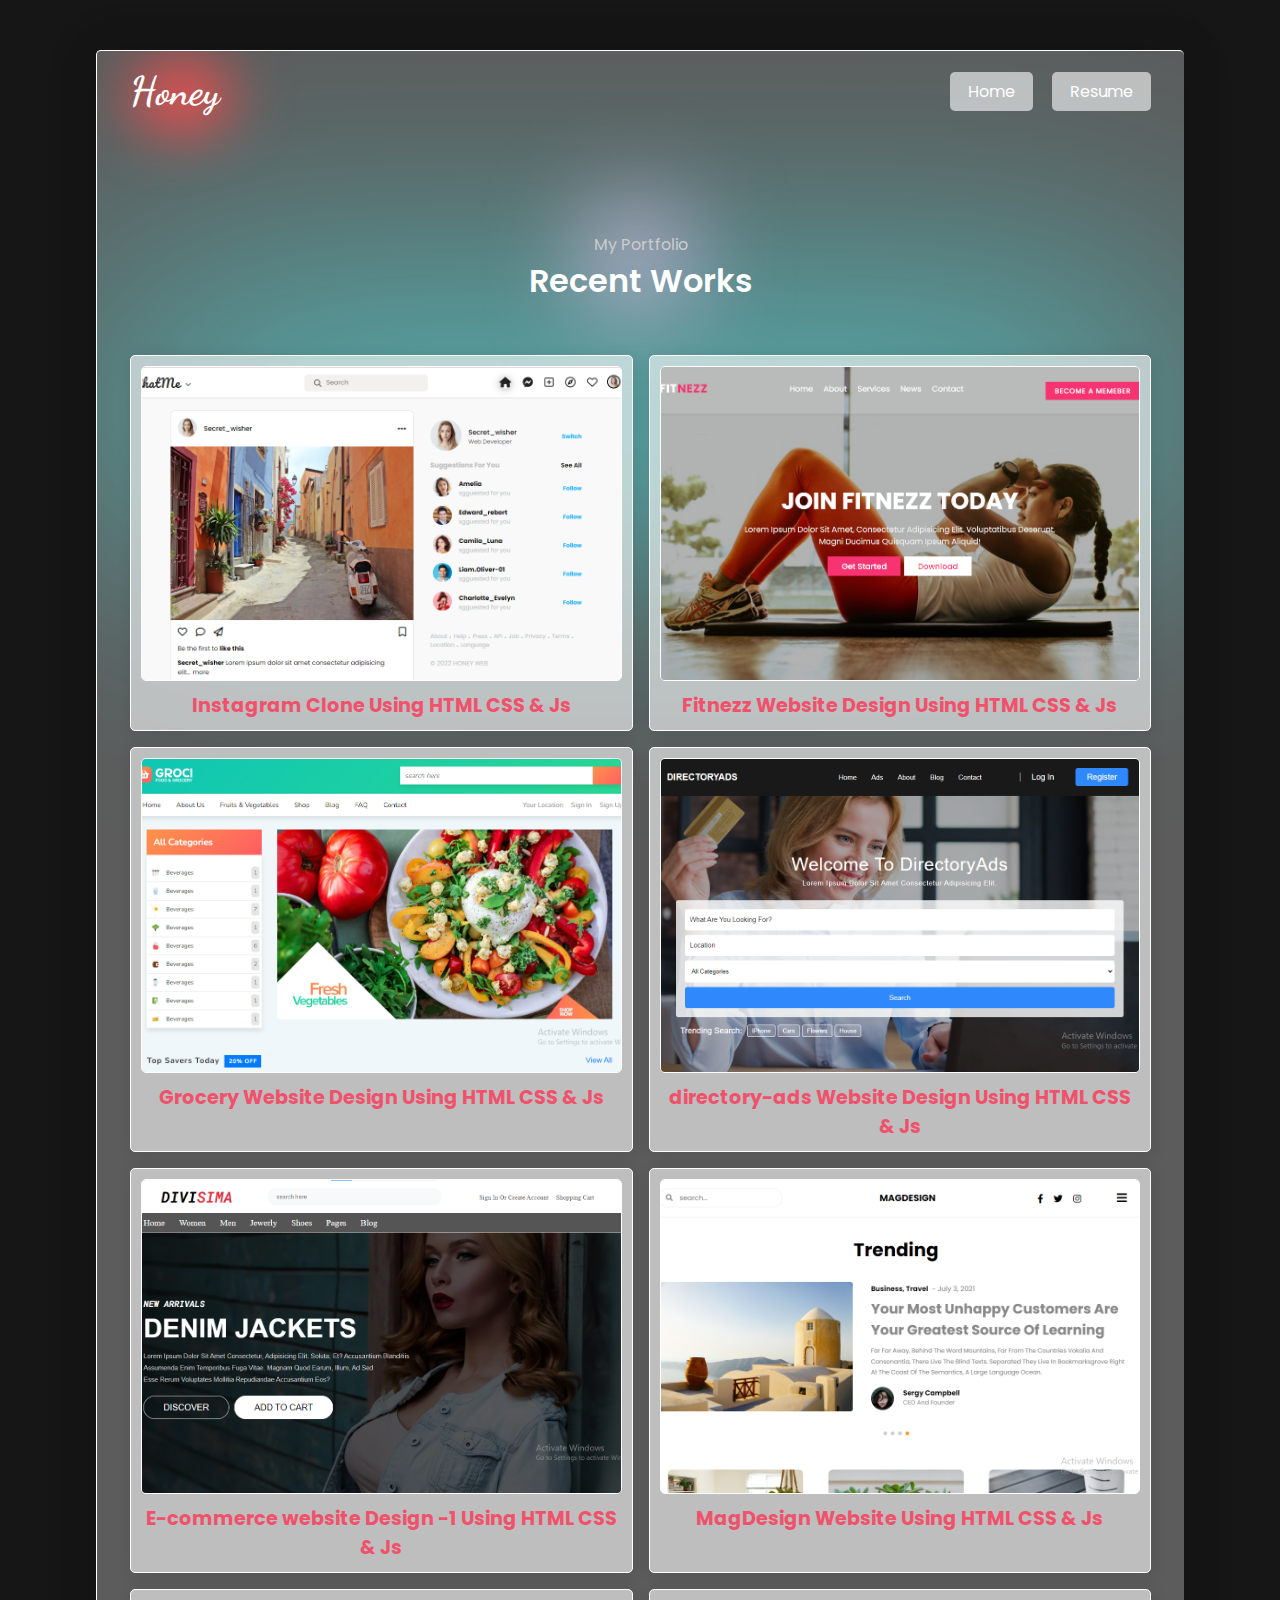
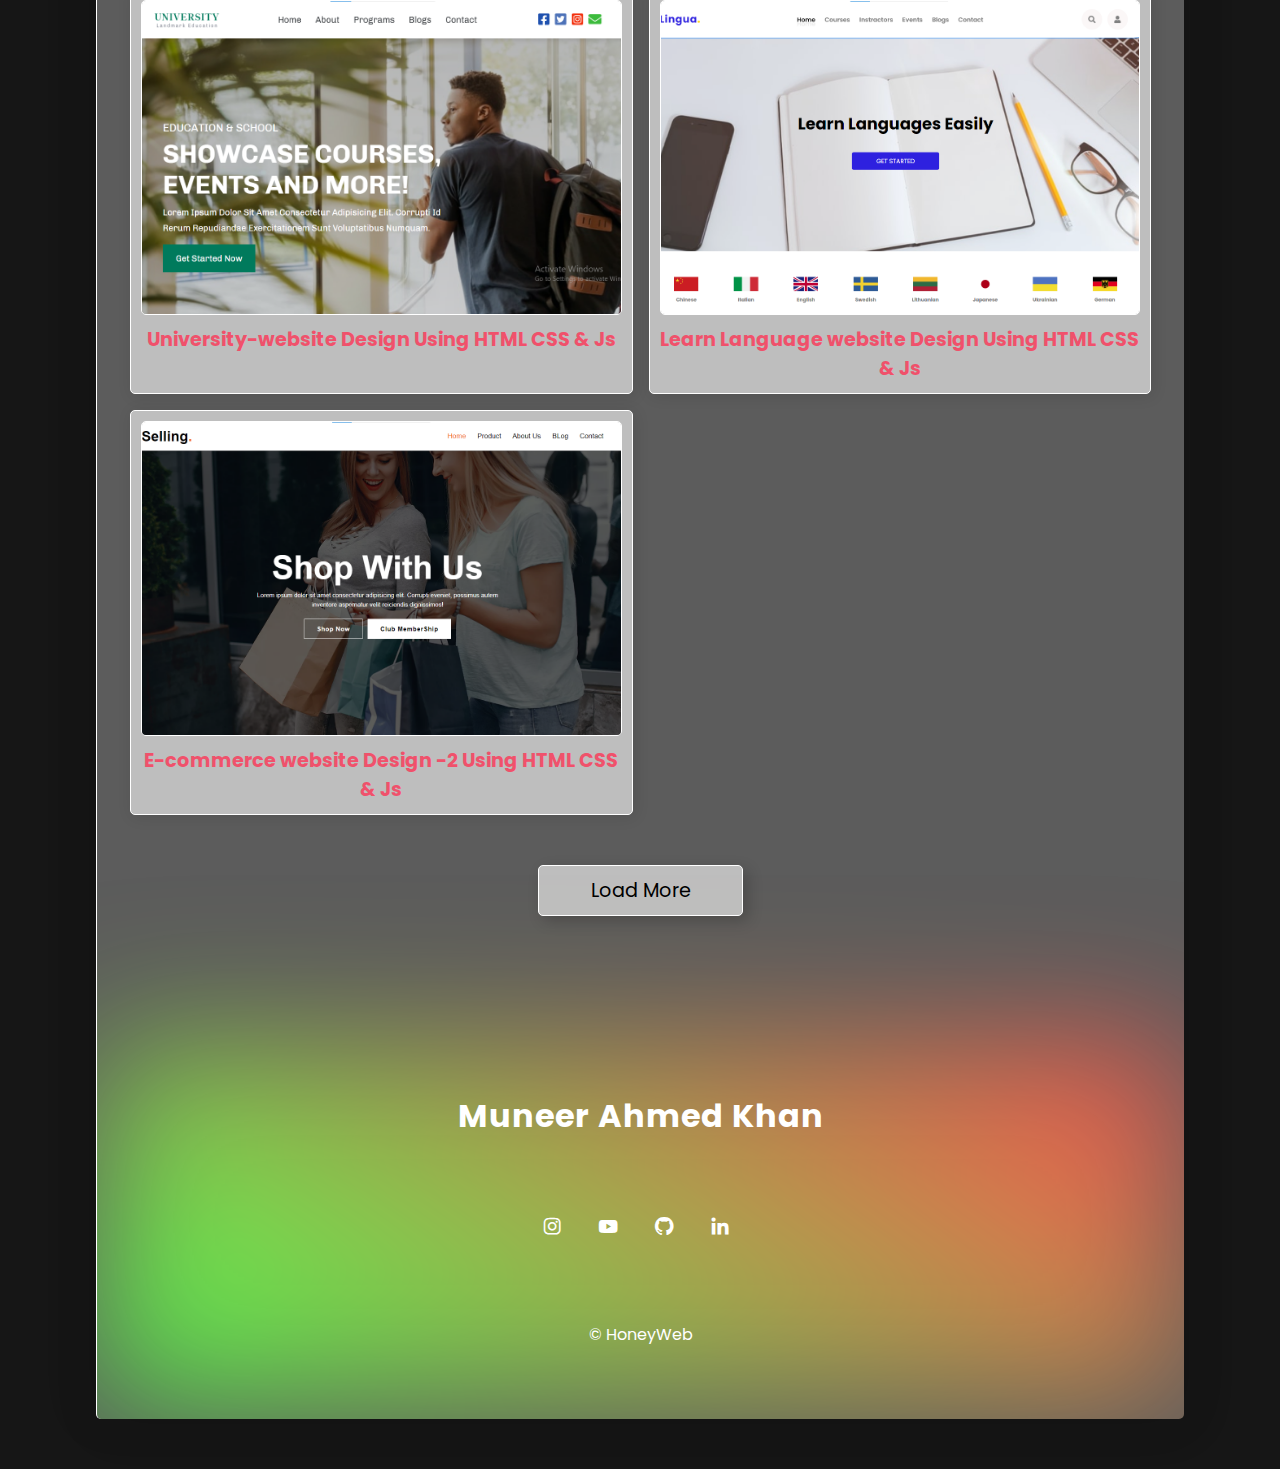
==== Project.html @ bac3d19f "Muneer-Portfolio" ====
<!DOCTYPE html>
<html lang="en">

<head>
    <meta charset="UTF-8">
    <meta http-equiv="X-UA-Compatible" content="IE=edge">
    <meta name="viewport" content="width=device-width, initial-scale=1.0">
    <title>Muneer Personal Site</title>

    <!-- Custom CSS file -->
    <link rel="stylesheet" href="css/style.css">

    <!-- Box icons -->
    <link href='https://unpkg.com/boxicons@2.1.1/css/boxicons.min.css' rel='stylesheet'>

    <!-- Favicon -->
    <link rel="shortcut icon" href="images/favicon.png" type="image/x-icon">

</head>

<body>

    <!-- Preloader section -->
    <div id="preloader">

        <div class="loader-container">
            <span style="--i:0"></span>
            <span style="--i:5"></span>
            <span style="--i:2"></span>
            <span style="--i:3"></span>
            <span style="--i:4"></span>
            <span style="--i:1"></span>
            <span style="--i:6"></span>
            <span style="--i:10"></span>
            <span style="--i:8"></span>
            <span style="--i:9"></span>
            <span style="--i:7"></span>
        </div>

    </div>


    <!-- Title section -->

    <div class="container" id="container">
        <!-- Scroll-to-Top Button -->
        <a href="#container" id="scroll-button" class="scroll-top-button">
            <i class='bx bx-up-arrow-alt'></i>
        </a>

        <span class="circle"></span>
        <!-- header section -->
        <header class="header">
            <a href="index.html" class="logo">Honey</a>
            <nav class="-project-navbar">
                <a href="index.html" class="resume">Home</a>
                <a href="resume.html" class="resume">Resume</a>
            </nav>
        </header>

        <!-- My Portfolio  -->

        <section class="portfolio-container project-portfolio-container" id="portfolio project">

            <span class="portfolio-circle"></span>

            <span class="about-title">My Portfolio</span>
            <h1 class="about-heading">Recent Works</h1>

            <div class="portfolio-wrapper project-protfolio-wrapper" id="project-container">
                <!-- New Project -->
                <div class="box project-box">
                    <div class="port-image">
                        <img src="images/instagram-clone.png" alt="instargam-clone">
                    </div>
                    <h4>Instagram Clone Using HTML CSS & Js</h4>
                    <div class="overlay">
                        <div class="pro-button project-btn"><a
                                href="https://muneerahmed07.github.io/Instagram-clone/" target="_blank"
                                class="work-btn">Demo</a></div>
                        <div class="pro-button project-btn"><a
                                href="https://github.com/MuneerAhmed07/Instagram-clone" target="_blank"
                                class="work-btn">Show Code</a></div>
                    </div>
                </div>
                <!-- project one -->
                <div class="box project-box">
                    <div class="port-image">
                        <img src="images/fitnezz-image.png" alt="fitnezz-website">
                    </div>
                    <h4>Fitnezz Website Design Using HTML CSS & Js</h4>
                    <div class="overlay">
                        <div class="pro-button project-btn"><a
                                href="https://muneerahmed07.github.io/Fitnezz_website_design/" target="_blank"
                                class="work-btn">Demo</a></div>
                        <div class="pro-button project-btn"><a
                                href="https://github.com/MuneerAhmed07/Fitnezz_website_design" target="_blank"
                                class="work-btn">Show Code</a></div>
                        <div class="pro-button project-btn"><a href="https://youtu.be/Gw84RWWy14Q" target="_blank"
                                class="work-btn">Watch Video</a></div>
                    </div>
                </div>
                <!-- project-2 -->
                <div class="box project-box">
                    <div class="port-image">
                        <img src="images/grocery-image.png" alt="grocery-store-website">
                    </div>
                    <h4>Grocery Website Design Using HTML CSS & Js</h4>
                    <div class="overlay">
                        <div class="pro-button project-btn"><a href="https://muneerahmed07.github.io/grocery-store/"
                                target="_blank" class="work-btn">Demo</a></div>
                        <div class="pro-button project-btn"><a href="https://github.com/MuneerAhmed07/grocery-store"
                                target="_blank" class="work-btn">Show Code</a></div>
                        <div class="pro-button project-btn"><a href="https://youtu.be/FsxXZVi7wt0" target="_blank"
                                class="work-btn">Watch Video</a></div>
                    </div>
                </div>
                <!-- project-3 -->
                <div class="box project-box">
                    <div class="port-image">
                        <img src="images/directory-ads.png" alt="directory-ads-website">
                    </div>
                    <h4>directory-ads Website Design Using HTML CSS & Js</h4>
                    <div class="overlay">
                        <div class="pro-button project-btn"><a href="https://muneerahmed07.github.io/directory-add/"
                                target="_blank" class="work-btn">Demo</a></div>
                        <div class="pro-button project-btn"><a href="https://github.com/MuneerAhmed07/directory-add"
                                target="_blank" class="work-btn">Show Code</a></div>
                        <div class="pro-button project-btn"><a href="https://youtu.be/ApcnYtq99H0" target="_blank"
                                class="work-btn">Watch Video</a></div>
                    </div>
                </div>
                <!-- project-4 -->
                <div class="box project-box">
                    <div class="port-image">
                        <img src="images/divisima-e-commerce.png" alt="divisima-e-commerce-website">
                    </div>
                    <h4>E-commerce website Design -1 Using HTML CSS & Js</h4>
                    <div class="overlay">
                        <div class="pro-button project-btn"><a href="https://muneerahmed07.github.io/e-commerce-store/"
                                target="_blank" class="work-btn">Demo</a></div>
                        <div class="pro-button project-btn"><a href="https://github.com/MuneerAhmed07/e-commerce-store"
                                target="_blank" class="work-btn">Show Code</a></div>
                        <div class="pro-button project-btn"><a href="https://youtu.be/JEZDvg0LXFM" target="_blank"
                                class="work-btn">Watch Video</a></div>
                    </div>
                </div>
                <!-- project-5 -->
                <div class="box project-box">
                    <div class="port-image">
                        <img src="images/mag-design.png" alt="magdesign-website">
                    </div>
                    <h4>MagDesign Website Using HTML CSS & Js</h4>
                    <div class="overlay">
                        <div class="pro-button project-btn"><a href="https://muneerahmed07.github.io/magdesign/"
                                target="_blank" class="work-btn">Demo</a></div>
                        <div class="pro-button project-btn"><a href="https://github.com/MuneerAhmed07/magdesign"
                                target="_blank" class="work-btn">Show Code</a></div>
                        <div class="pro-button project-btn"><a href="https://youtu.be/wloYpo6m6OA" target="_blank"
                                class="work-btn">Watch Video</a></div>
                    </div>
                </div>
                <!-- project-6 -->
                <div class="box project-box">
                    <div class="port-image">
                        <img src="images/university_website.png" alt="university-website">
                    </div>
                    <h4>University-website Design Using HTML CSS & Js</h4>
                    <div class="overlay">
                        <div class="pro-button project-btn"><a
                                href="https://muneerahmed07.github.io/university-website/" target="_blank"
                                class="work-btn">Demo</a></div>
                        <div class="pro-button project-btn"><a
                                href="https://github.com/MuneerAhmed07/university-website" target="_blank"
                                class="work-btn">Show Code</a></div>
                        <div class="pro-button project-btn"><a href="https://youtu.be/6Qqswk2BT9g" target="_blank"
                                class="work-btn">Watch Video</a></div>
                    </div>
                </div>
                <!-- project-7 -->
                <div class="box project-box">
                    <div class="port-image">
                        <img src="images/Learn_language-website.png" alt="Learn-language-website">
                    </div>
                    <h4>Learn Language website Design Using HTML CSS & Js</h4>
                    <div class="overlay">
                        <div class="pro-button project-btn"><a
                                href="https://muneerahmed07.github.io/Language-learning-web/" target="_blank"
                                class="work-btn">Demo</a></div>
                        <div class="pro-button project-btn"><a
                                href="https://github.com/MuneerAhmed07/Language-learning-web" target="_blank"
                                class="work-btn">Show Code</a></div>
                                <div class="pro-button project-btn"><a
                                    href="https://youtu.be/jZwPbunpWZY" target="_blank"
                                    class="work-btn">Watch Video</a></div>
                    </div>
                </div>
                <!-- project-8 -->
                <div class="box project-box">
                    <div class="port-image">
                        <img src="images/selling-website.png" alt="E-commerce-website">
                    </div>
                    <h4>E-commerce website Design -2 Using HTML CSS & Js</h4>
                    <div class="overlay">
                        <div class="pro-button project-btn"><a
                                href="https://muneerahmed07.github.io/e-commerce-website-2/" target="_blank"
                                class="work-btn">Demo</a></div>
                        <div class="pro-button project-btn"><a
                                href="https://github.com/MuneerAhmed07/e-commerce-website-2" target="_blank"
                                class="work-btn">Show Code</a></div>
                        <div class="pro-button project-btn"><a href="https://youtu.be/SNY5-6Z62X8" target="_blank"
                                class="work-btn">Watch Video</a></div>
                    </div>
                </div>
                <!-- project-9 -->
                <div class="box project-box">
                    <div class="port-image">
                        <img src="images/Traveling-website.png" alt="Traveling-website">
                    </div>
                    <h4>Travel website Design Using HTML CSS & Js</h4>
                    <div class="overlay">
                        <div class="pro-button project-btn"><a href="https://muneerahmed07.github.io/Travel-website/"
                                target="_blank" class="work-btn">Demo</a></div>
                        <div class="pro-button project-btn"><a href="https://github.com/MuneerAhmed07/Travel-website"
                                target="_blank" class="work-btn">Show Code</a></div>
                                <div class="pro-button project-btn"><a href="https://youtu.be/swizCIw31F0"
                                    target="_blank" class="work-btn">Watch Video</a></div>
                    </div>
                </div>
                <!-- project-10 -->
                <div class="box project-box">
                    <div class="port-image">
                        <img src="images/Furniture-web-landing-page.png" alt="Furniture-website-landing-page">
                    </div>
                    <h4>Furniture website Landing Page Using HTML & CSS</h4>
                    <div class="overlay">
                        <h3 class="overlay-content">Only For Desktop</h3>
                        <div class="pro-button project-btn"><a
                                href="https://muneerahmed07.github.io/Furniture-web-landing-page/" target="_blank"
                                class="work-btn">Demo</a></div>
                        <div class="pro-button project-btn"><a
                                href="https://github.com/MuneerAhmed07/Furniture-web-landing-page" target="_blank"
                                class="work-btn">Show Code</a></div>
                                <div class="pro-button project-btn"><a
                                    href="https://youtu.be/KquVkWVFWtI" target="_blank"
                                    class="work-btn">Watch Video</a></div>
                    </div>
                </div>
                <!-- Project-11 -->
                <div class="box project-box">
                    <div class="port-image">
                        <img src="images/Interior-product-website.png" alt="Interior-product-website">
                    </div>
                    <h4>Interior Product website Design Using HTML CSS & Js</h4>
                    <div class="overlay">
                        <div class="pro-button project-btn"><a
                                href="https://muneerahmed07.github.io/Interior-product-website/" target="_blank"
                                class="work-btn">Demo</a></div>
                        <div class="pro-button project-btn"><a
                                href="https://github.com/MuneerAhmed07/Interior-product-website" target="_blank"
                                class="work-btn">Show Code</a></div>
                        <div class="pro-button project-btn"><a href="https://youtu.be/rmM4rywGCZA" target="_blank"
                                class="work-btn">Watch Video</a></div>
                    </div>
                </div>
                <!-- project-12 -->
                <div class="box project-box">
                    <div class="port-image">
                        <img src="images/planti-dashboard-design.png" alt="planti-dashboard-design">
                    </div>
                    <h4>Planti Dashboard Using HTML & CSS</h4>
                    <div class="overlay">
                        <h3 class="overlay-content">Only For Desktop</h3>
                        <div class="pro-button project-btn"><a href="https://muneerahmed07.github.io/Planti-dashboard/"
                                target="_blank" class="work-btn">Demo</a></div>
                        <div class="pro-button project-btn"><a href="https://github.com/MuneerAhmed07/Planti-dashboard"
                                target="_blank" class="work-btn">Show Code</a></div>
                                <div class="pro-button project-btn"><a href="https://youtu.be/m2zz-SMliI0"
                                    target="_blank" class="work-btn">Watch Video</a></div>
                    </div>
                </div>
                <!-- new Project -->
                <div class="box project-box">
                    <div class="port-image">
                        <img src="images/whatsApp-plugin.png" alt="whatsApp-plugin-design">
                    </div>
                    <h4>WhatsApp PlugIn Design Using HTML & CSS</h4>
                    <div class="overlay">
                        <div class="pro-button project-btn"><a href="https://muneerahmed07.github.io/whatsapp-plugin/"
                                target="_blank" class="work-btn">Demo</a></div>
                        <div class="pro-button project-btn"><a href="https://github.com/MuneerAhmed07/whatsapp-plugin"
                                target="_blank" class="work-btn">Show Code</a></div>
                                <div class="pro-button project-btn"><a href="https://youtu.be/8--dYELyTUQ"
                                    target="_blank" class="work-btn">Watch Video</a></div>
                    </div>
                </div>
                <!-- new Project -->
                <div class="box project-box">
                    <div class="port-image">
                        <img src="images/stopwatch-design.png" alt="stopwatch-design">
                    </div>
                    <h4>StopWatch Using HTML CSS & Js</h4>
                    <div class="overlay">
                        <div class="pro-button project-btn"><a href="https://muneerahmed07.github.io/stopwatch/"
                                target="_blank" class="work-btn">Demo</a></div>
                        <div class="pro-button project-btn"><a href="https://github.com/MuneerAhmed07/stopwatch"
                                target="_blank" class="work-btn">Show Code</a></div>
                                <div class="pro-button project-btn"><a href="https://youtu.be/Hk9l42v5lS8"
                                    target="_blank" class="work-btn">Watch Video</a></div>
                    </div>
                </div>
                <!-- new project -->
                <div class="box project-box">
                    <div class="port-image">
                        <img src="images/password-generator.png" alt="password-generator">
                    </div>
                    <h4>Random Password Generator Using HTML CSS & Js</h4>
                    <div class="overlay">
                        <div class="pro-button project-btn"><a
                                href="https://muneerahmed07.github.io/password-generator/" target="_blank"
                                class="work-btn">Demo</a></div>
                        <div class="pro-button project-btn"><a
                                href="https://github.com/MuneerAhmed07/password-generator" target="_blank"
                                class="work-btn">Show Code</a></div>
                                <div class="pro-button project-btn"><a
                                    href="https://youtu.be/bZ78GIGpn9o" target="_blank"
                                    class="work-btn">Watch Video</a></div>
                    </div>
                </div>
                <!-- new Project -->
                <div class="box project-box">
                    <div class="port-image">
                        <img src="images/To-doList-design.png" alt="To-doList-design">
                    </div>
                    <h4>To-doList Using HTML CSS & Js</h4>
                    <div class="overlay">
                        <div class="pro-button project-btn"><a href="https://muneerahmed07.github.io/To-doList/"
                                target="_blank" class="work-btn">Demo</a></div>
                        <div class="pro-button project-btn"><a href="https://github.com/MuneerAhmed07/To-doList"
                                target="_blank" class="work-btn">Show Code</a></div>
                    </div>
                </div>
                <!-- new Project -->
                <div class="box project-box">
                    <div class="port-image">
                        <img src="images/Tic-tac-toe-game.png" alt="Tic-Tac-Toe-game">
                    </div>
                    <h4>Tic-Tac-Teo Game Using HTML CSS & Js</h4>
                    <div class="overlay">
                        <div class="pro-button project-btn"><a href="https://muneerahmed07.github.io/Tic-Tac-Toe/"
                                target="_blank" class="work-btn">Demo</a></div>
                        <div class="pro-button project-btn"><a href="https://github.com/MuneerAhmed07/Tic-Tac-Toe"
                                target="_blank" class="work-btn">Show Code</a></div>
                                <div class="pro-button project-btn"><a href="https://youtu.be/bfEbh7gVxlE"
                                    target="_blank" class="work-btn">Watch Video</a></div>
                    </div>
                </div>
                <!-- new Project -->
                <div class="box project-box">
                    <div class="port-image">
                        <img src="images/Form-validation.png" alt="Form-validation">
                    </div>
                    <h4>Form Validation Using HTML CSS & Js</h4>
                    <div class="overlay">
                        <div class="pro-button project-btn"><a href="https://muneerahmed07.github.io/Form-validation/"
                                target="_blank" class="work-btn">Demo</a></div>
                        <div class="pro-button project-btn"><a href="https://github.com/MuneerAhmed07/Form-validation"
                                target="_blank" class="work-btn">Show Code</a></div>
                    </div>
                </div>
                <!-- new project -->
                <div class="box project-box">
                    <div class="port-image">
                        <img src="images/add-to-cart.png" alt="add-to-cart">
                    </div>
                    <h4>Add to Cart Using HTML CSS & Js</h4>
                    <div class="overlay">
                        <h3 class="overlay-content">Only For Desktop</h3>
                        <div class="pro-button project-btn"><a href="https://muneerahmed07.github.io/Add-to-cart/"
                                target="_blank" class="work-btn">Demo</a></div>
                        <div class="pro-button project-btn"><a href="https://github.com/MuneerAhmed07/Add-to-cart"
                                target="_blank" class="work-btn">Show Code</a></div>
                        <div class="pro-button project-btn"><a href="https://youtu.be/GCf1GhuQrlo" target="_blank"
                                class="work-btn">Watch Video</a></div>
                    </div>
                </div>
                <!-- new project -->
                <div class="box project-box">
                    <div class="port-image">
                        <img src="images/Blind-landing-page.png" alt="awesome-website-home-page">
                    </div>
                    <h4>Awesome website Home Page Using HTML & CSS</h4>
                    <div class="overlay">
                        <h3 class="overlay-content">Only For Desktop</h3>
                        <div class="pro-button project-btn"><a
                                href="https://muneerahmed07.github.io/website-home-page-01-/" target="_blank"
                                class="work-btn">Demo</a></div>
                        <div class="pro-button project-btn"><a
                                href="https://github.com/MuneerAhmed07/website-home-page-01-" target="_blank"
                                class="work-btn">Show Code</a></div>
                    </div>
                </div>
                <!-- new Project -->
                <div class="box project-box">
                    <div class="port-image">
                        <img src="images/Modist-website-design.png" alt="modist-website">
                    </div>
                    <h4>Modist website Home Page Using HTML & CSS</h4>
                    <div class="overlay">
                        <h3 class="overlay-content">Only For Desktop</h3>
                        <div class="pro-button project-btn"><a
                                href="https://muneerahmed07.github.io/modist-website-design/" target="_blank"
                                class="work-btn">Demo</a></div>
                        <div class="pro-button project-btn"><a
                                href="https://github.com/MuneerAhmed07/modist-website-design" target="_blank"
                                class="work-btn">Show Code</a></div>
                        <div class="pro-button project-btn"><a href="https://youtu.be/w94yD9NREtA" target="_blank"
                                class="work-btn">Watch Video</a></div>
                    </div>
                </div>
                <!-- new Project -->
                <div class="box project-box">
                    <div class="port-image">
                        <img src="images/Travel-website-home-page.png" alt="Travel-website-home-page">
                    </div>
                    <h4>Travel website Home Page Using HTML & CSS</h4>
                    <div class="overlay">
                        <h3 class="overlay-content">Only For Desktop</h3>
                        <div class="pro-button project-btn"><a
                                href="https://muneerahmed07.github.io/Travel-website-landing-page/" target="_blank"
                                class="work-btn">Demo</a></div>
                        <div class="pro-button project-btn"><a
                                href="https://github.com/MuneerAhmed07/Travel-website-landing-page" target="_blank"
                                class="work-btn">Show Code</a></div>
                                <div class="pro-button project-btn"><a
                                    href="https://youtu.be/Me-RTwfiNMA" target="_blank"
                                    class="work-btn">Watch Video</a></div>
                    </div>
                </div>
                <!-- new project -->
                <div class="box project-box">
                    <div class="port-image">
                        <img src="images/Dram-kit.png" alt="Dram-kit">
                    </div>
                    <h4>Drum 🥁 Kit Using HTML CSS & Js</h4>
                    <div class="overlay">
                        <h3 class="overlay-content">Only For Desktop</h3>
                        <div class="pro-button project-btn"><a href="https://muneerahmed07.github.io/Dram-kit-design/"
                                target="_blank" class="work-btn">Demo</a></div>
                        <div class="pro-button project-btn"><a href="https://github.com/MuneerAhmed07/Dram-kit-design"
                                target="_blank" class="work-btn">Show Code</a></div>
                    </div>
                </div>
                <!-- new project -->
                <div class="box project-box">
                    <div class="port-image">
                        <img src="images/Dicee-games.png" alt="Dice-game">
                    </div>
                    <h4>Dice Game Using HTML CSS & Js</h4>
                    <div class="overlay">
                        <h3 class="overlay-content">For Better View Open in Desktop Mode</h3>
                        <div class="pro-button project-btn"><a href="https://muneerahmed07.github.io/Dicee-game/"
                                target="_blank" class="work-btn">Demo</a></div>
                        <div class="pro-button project-btn"><a href="https://github.com/MuneerAhmed07/Dicee-game"
                                target="_blank" class="work-btn">Show Code</a></div>
                    </div>
                </div>
                <!-- new Project -->
                <div class="box project-box">
                    <div class="port-image">
                        <img src="images/simon-game.png" alt="simon-game">
                    </div>
                    <h4>Simon Game Using HTML CSS & Jquery</h4>
                    <div class="overlay">
                        <h3 class="overlay-content">For Better View Open in Desktop Mode</h3>
                        <div class="pro-button project-btn"><a href="https://muneerahmed07.github.io/Simon-game/"
                                target="_blank" class="work-btn">Demo</a></div>
                        <div class="pro-button project-btn"><a href="https://github.com/MuneerAhmed07/Simon-game"
                                target="_blank" class="work-btn">Show Code</a></div>
                    </div>
                </div>
                <!-- new project -->
                <div class="box project-box">
                    <div class="port-image">
                        <img src="images/sidebar-menu.png" alt="sidebar-menu">
                    </div>
                    <h4>SideBar Menu Using HTML CSS & Js</h4>
                    <div class="overlay">
                        <div class="pro-button project-btn"><a href="https://muneerahmed07.github.io/sidebar-menu/"
                                target="_blank" class="work-btn">Demo</a></div>
                        <div class="pro-button project-btn"><a href="https://github.com/MuneerAhmed07/sidebar-menu"
                                target="_blank" class="work-btn">Show Code</a></div>
                        <div class="pro-button project-btn"><a href="https://youtu.be/8T8L1VkcVog" target="_blank"
                                class="work-btn">Watch Video</a></div>
                    </div>
                </div>
                <!-- new Project -->
                <div class="box project-box">
                    <div class="port-image">
                        <img src="images/blogging-website-design.png" alt="blogging-website">
                    </div>
                    <h4>Blogging website Using HTML CSS & Js</h4>
                    <div class="overlay">
                        <div class="pro-button project-btn"><a href="https://muneerahmed07.github.io/blogging-website-01/"
                                target="_blank" class="work-btn">Demo</a></div>
                        <div class="pro-button project-btn"><a href="https://github.com/MuneerAhmed07/blogging-website-01"
                                target="_blank" class="work-btn">Show Code</a></div>
                        <div class="pro-button project-btn"><a href="https://youtu.be/wT0RoN-Y5aM" target="_blank"
                                class="work-btn">Watch Video</a></div>
                    </div>
                </div>
                <!-- new Project -->
                <div class="box project-box">
                    <div class="port-image">
                        <img src="images/cool-card-hover.png" alt="card-hover-effect">
                    </div>
                    <h4>Cool Card Hover Effect Using HTML & CSS</h4>
                    <div class="overlay">
                        <h3 class="overlay-content">Only For Desktop</h3>
                        <div class="pro-button project-btn"><a href="https://muneerahmed07.github.io/cool-card-hover-effect/"
                                target="_blank" class="work-btn">Demo</a></div>
                        <div class="pro-button project-btn"><a href="https://github.com/MuneerAhmed07/cool-card-hover-effect"
                                target="_blank" class="work-btn">Show Code</a></div>
                        <div class="pro-button project-btn"><a href="https://youtu.be/yAS5_wbRu8c" target="_blank"
                                class="work-btn">Watch Video</a></div>
                    </div>
                </div>
                <!-- new Project -->
                <div class="box project-box">
                    <div class="port-image">
                        <img src="images/hide-&-show-password.png" alt="hide-&-show_password">
                    </div>
                    <h4>Hide And Show Password Using HTML CSS & Js</h4>
                    <div class="overlay">
                        <div class="pro-button project-btn"><a href="https://muneerahmed07.github.io/Hide---Show-password/"
                                target="_blank" class="work-btn">Demo</a></div>
                        <div class="pro-button project-btn"><a href="https://github.com/MuneerAhmed07/Hide---Show-password"
                                target="_blank" class="work-btn">Show Code</a></div>
                        <div class="pro-button project-btn"><a href="https://youtu.be/-qDgZIdKbXs" target="_blank"
                                class="work-btn">Watch Video</a></div>
                    </div>
                </div>

            </div>

            <div class="load-button"><button class="load-more" id="project-load-btn">Load More</button></div>

        </section>

        <!-- ============ Footer ========== -->
        <footer class="footer">
            <div class="footer__container">
                <h1 class="footer__title">Muneer Ahmed Khan</h1>

                <div class="footer-social-icon">
                    <a href="https://www.instagram.com/codingbloodhound/" target="_blank" class="social-icon"><i
                            class='bx bxl-instagram'></i></a>
                    <a href="https://www.youtube.com/channel/UCsTXqwdNCpRSeTJgOadn1Uw" target="_blank"
                        class="social-icon"><i class='bx bxl-youtube'></i></a>
                    <a href="https://github.com/MuneerAhmed07" target="_blank" class="social-icon"><i
                            class='bx bxl-github'></i></a>
                    <a href="https://www.linkedin.com/in/muneer-ahmed-khan-45a98024a/" target="_blank"
                        class="social-icon"><i class='bx bxl-linkedin'></i></a>
                </div>

                <span class="footer__copy">
                    &#169; HoneyWeb <span id="year"></span>
                </span>
            </div>
        </footer>


    </div>






    <!-- Javascript Code -->

    <script src="index.js"></script>

    <script>
        // For Load More Button

        const loadMoreBtn = document.querySelector("#project-load-btn");
        let currentItems = 9;

        loadMoreBtn.onclick = () => {
            let boxes = [...document.querySelectorAll(".project-portfolio-container .project-protfolio-wrapper .project-box")];

            for (var i = currentItems; i < currentItems + 9; i++) {
                boxes[i].style.display = "inline-block";
            }
            currentItems += 9;

            if (currentItems > boxes.length || currentItems == boxes.length) {
                loadMoreBtn.style.display = "none";
            }
        };
    </script>

</body>

</html>
---- css/style.css ----
@import url('https://fonts.googleapis.com/css2?family=Poppins:wght@100;200;300;400;500;600;700;800;900&display=swap');
@import url('https://fonts.googleapis.com/css2?family=Dancing+Script:wght@700&display=swap');

* {
    margin: 0;
    padding: 0;
    box-sizing: border-box;
    text-decoration: none;
    font-family: 'Poppins', sans-serif;
}

::selection {
    background: var(--red-color);
    color: #fff;
}

html {
    scroll-behavior: smooth;
}

html::-webkit-scrollbar {
    width: 10px;
    background: rgba(255, 255, 255, .1);
    border-radius: 2px;
}

html::-webkit-scrollbar-thumb {
    background: rgba(255, 255, 255, .5);
    box-shadow: inset 1px 1px 15px rgba(255, 255, 255, .3);
    border-radius: 5px;
}

/* CSS Variable */

:root {
    --white-color: #fff;
    --hot-pink: #f0516b;
    --light-grey: #ccc;
    --red-color: #f00;
    --aqua-color: #00ffff;
}

/* reuseable styling  */

.btn {
    border: 1px solid var(--white-color);
    background: linear-gradient(rgba(255, 255, 255, .8), rgba(255, 255, 255, .8));
    color: var(--hot-pink);
    padding: .8rem 2rem;
    border-radius: 5px;
    margin: 0 5px;
    font-size: 1rem;
    box-shadow: 5px 5px 15px rgba(0, 0, 0, .2);
    transition: 0.3s ease-in-out;
}

section {
    padding: 5% 3%;
    text-align: center;
}

.about-title {
    display: block;
    font-size: 1rem;
    color: var(--light-grey);
}

.about-heading {
    font-size: 2rem;
    font-weight: 600;
    color: var(--white-color);
    position: relative;
}

.about-heading::before {
    content: "";
    width: 100px;
    height: 100px;
    background: linear-gradient(to left, #a38ed2, #f9c1eb);
    position: absolute;
    border-radius: 100%;
    top: -50px;
    left: 45%;
    z-index: -1;
    filter: blur(50px);
}

#scroll-button {
    display: inline-block;
    position: fixed;
    bottom: 50px;
    right: 110px;
    color: var(--white-color);
    background: var(--hot-pink);
    box-shadow: 2px 5px 25px rgba(240, 81, 107,.9);
    font-size: 1.4rem;
    font-weight: bold;
    transition: .3s linear;
    margin-bottom: 5px;
    padding: 5px 10px;
    border-radius: 2px;
    cursor: pointer;
    opacity: 0;
    z-index: 1000;
}

#scroll-button:hover {
    color: var(--hot-pink);
    box-shadow: 2px 5px 25px rgba(241, 239, 239, .9);
    background: #fff;
    animation: none;
}

#scroll-button.show {
    opacity: 1;
}


/* blur box CSS  */

.circle {
    display: block;
    width: 100px;
    height: 70px;
    background: var(--red-color);
    position: absolute;
    top: 10px;
    left: 35px;
    z-index: -1;
    border-radius: 100%;
    filter: blur(30px);
}

/*------- body section ------- */

body {
    width: 100%;
    height: auto;
    background: #161616;
}

.container {
    position: relative;
    width: 85%;
    margin: 50px auto;
    background: rgba(255, 255, 255, 0.3);
    -webkit-backdrop-filter: blur(5px);
    border-radius: 5px;
    border-left: 1px solid var(--white-color);
    border-top: 1px solid var(--white-color);
    box-shadow: 5px 5px 50px rgba(0, 0, 0, .1),
        -5px -5px 50px rgba(0, 0, 0, .1);
    overflow: hidden;
}

/* -------------------------- Pre Loader ------------------------  */

#preloader {
    background: #222;
    height: 100vh;
    width: 100%;
    position: fixed;
    top: 0;
    display: flex;
    align-items: center;
    justify-content: center;
    z-index: 1001;
}

.loader-container {
    position: relative;
    width: 250px;
    height: 250px;
    border-radius: 50%;
    overflow: hidden;
    transform: rotate(175deg) scale(.5);
}

.loader-container span {
    position: absolute;
    top: calc(11px * var(--i));
    left: calc(11px * var(--i));
    right: calc(11px * var(--i));
    bottom: calc(11px * var(--i));
    border: 15px solid transparent;
    border-top: 5px solid #5385ff;
    border-left: 5px solid #ff5353;
    border-radius: 50%;
    filter: hue-rotate(calc(2deg * var(--i)));
    animation: loaderAnime 4s alternate infinite;
    animation-delay: calc(.5s * var(--i));
}

@keyframes loaderAnime {
    0% {
        transform: rotate(0deg);
    }
    50% {
        transform: rotate(360deg);
    }
    100% {
        transform: rotate(0deg);
    }
}

/*-------------------------------------------------- Header Section ------------------------------------- */

/*navbar box*/

.header {
    position: relative;
    width: 100%;
    display: flex;
    align-items: center;
    justify-content: space-between;
    padding: 1.5% 3%;
}

/* logo  */

.logo {
    font-family: 'Dancing Script', cursive;
    font-size: 2.5rem;
    font-weight: bold;
    color: var(--white-color);

}

/* Nav-Links  */

.navbar {
    z-index: 1000;
}

.nav-link {
    position: relative;
    font-size: 1rem;
    color: #fff;
    padding: 1rem .8rem;
    margin: 0 5px 0;
    transition: 0.3s ease-in-out;
}

.nav-link::before {
    content: "";
    width: 0;
    height: 3px;
    position: absolute;
    background: var(--aqua-color);
    bottom: 10px;
    left: 10px;
    border-radius: 2px;
    transition: 0.3s ease-in-out;
}

.nav-link:hover::before {
    width: 60%;
}

.nav-link:hover {
    color: var(--aqua-color);
}

.resume {
    padding: 8px 18px;
    background: rgba(255,255,255,.6);
    color: #fff;
    border-radius: 5px;
    margin-right: 15px;
    transition: .3s linear;
}

.resume:last-child {
    margin-right: 0;
}

.resume:hover {
    color: var(--hot-pink);
    box-shadow: 2px 5px 25px rgba(241, 239, 239, .9);
    background: #fff;
}

/* menu-button */
.menu,
.menu .menu-icon{
    font-size: 2.5rem;
    color: #fff;
    cursor: pointer;
    transition: .3s linear;
    display: none;
}

.menu .menu-icon:hover {
    color: var(--aqua-color);
}

/* --------------------------------- Home Section start -------------------------------------- */

.home-container {
    position: relative;
    text-align: center;
    padding: 5% 3%;
    margin-top: 5%;
}

.home-circle {
    display: block;
    width: 200px;
    height: 150px;
    background: var(--red-color);
    border-radius: 50% 2% 50% 2%;
    position: absolute;
    right: 100px;
    top: 20px;
    z-index: -1;
    filter: blur(100px);
}

.home-circle::before {
    position: absolute;
    left: -700px;
    bottom: -200px;
    content: "";
    display: block;
    width: 200px;
    height: 150px;
    background: #00ff00;
    border-radius: 50% 2% 50% 2%;
}

/* image  */

.image {
    width: 150px;
    height: 150px;
    background-image: url('../images/profile-image.jpg');
    background-position: center;
    background-size: cover;
    border-radius: 100%;
    border-right: 2px solid var(--white-color);
    border-top: 2px solid #00ff00;
    border-left: 2px solid var(--aqua-color);
    border-bottom: 2px solid var(--red-color);
    margin: 0 auto;
    overflow: hidden;
}

/* content */

.content {
    padding: 10px 0;
}

.home-title {
    display: block;
    font-size: 1.2rem;
    font-weight: bold;
    color: var(--white-color);
    padding: .2rem 0;
}

.name {
    font-size: 2.5rem;
    color: var(--white-color);
}

.description {
    color: var(--light-grey);
    font-size: 1rem;
    padding: .5rem 0;
}

/* Home Button */

.button {
    padding: 20px 0 10px;
}

.download-cv {
    background: transparent;
    border: 1px solid var(--hot-pink);
}

.btn:hover {
    background: var(--hot-pink);
    color: var(--white-color);
    border-color: var(--hot-pink);
}

.home-social-icons {
    position: absolute;
    left: 90px;
    bottom: 80px;
}

.home-social-icons .social-icon {
    display: block;
    color: var(--white-color);
    font-size: 1.4rem;
    transition: .3s linear;
    margin-bottom: 5px;
    padding: 5px 10px;
    border-radius: 2px;
    animation: animate 3s linear infinite;
}

.home-social-icons .social-icon:hover {
    color: var(--hot-pink);
    box-shadow: 2px 5px 25px rgba(241, 239, 239, .9);
    background: #fff;
    animation: none;
}

@keyframes animate {
    10% {
        background: rgba(241, 239, 239, .1);
    }

    20% {
        background: rgba(241, 239, 239, .2);
    }

    30% {
        background: rgba(241, 239, 239, .3);
    }

    40% {
        background: rgba(241, 239, 239, .4);
    }

    50% {
        background: rgba(241, 239, 239, .5);
    }

    60% {
        background: rgba(241, 239, 239, .4);
    }

    70% {
        background: rgba(241, 239, 239, .3);
    }

    80% {
        background: rgba(241, 239, 239, .2);
    }

    90% {
        background: rgba(241, 239, 239, .1);
    }

    100% {
        background: rgba(241, 239, 239, .05);
    }
}


/*------------------------------- About Section ------------------------------ */

.about-container {
    position: relative;
}

.about-circle {
    display: block;
    width: 200px;
    height: 150px;
    background: #f0f;
    border-radius: 50% 2% 50% 2%;
    position: absolute;
    left: 150px;
    bottom: 5px;
    z-index: -1;
    filter: blur(100px);
}

.about-circle::before {
    position: absolute;
    left: 600px;
    top: -300px;
    content: "";
    display: block;
    width: 200px;
    height: 150px;
    background: #ffff00;
    border-radius: 50% 2% 50% 2%;
}

/* about Title  */

.about-content {
    margin: 40px 0;
    padding: 15px 0;
    display: flex;
    justify-content: center;
}

.col-left {
    flex: 1 1 30%;
    margin-right: 20px;
}

.col-left img {
    width: 100%;
    border-radius: 5px;
}

.col-right {
    text-align: left;
    flex: 1 1 40%;
    padding: 0 10px 0 30px;
}

.col-right .wrapper {
    display: flex;
}

.col-right .wrapper .box {
    width: 30%;
    background: linear-gradient(rgba(255, 255, 255, .6), rgba(255, 255, 255, .6));
    margin: 0 5px 30px 0;
    padding: 10px 15px;
    border-radius: 5px;
    border: 1px solid var(--white-color);
}

.col-right .wrapper .box .about__icon {
    font-size: 1.5rem;
    color: var(--hot-pink);
    margin-bottom: .5rem;
}

.col-right .wrapper .box h3 {
    color: #000;
    font-size: 1.2rem;
    margin-bottom: 5px;
    font-weight: bold;
}

.col-right .wrapper .box p {
    font-size: .8rem;
    color: #222;
}

.about-description {
    font-size: 1.1rem;
    color: var(--white-color);
    letter-spacing: 1px;
    line-height: 1.3;
    width: 90%;
    margin-bottom: 40px;
}

/* skill section  */

.abilities-container {
    position: relative;
}

.grid {
    display: flex;
    justify-content: center;
    padding: 6% 0;
}

/* skill circle */

.skill-circle {
    display: block;
    width: 80%;
    height: 200px;
    background: rgb(255, 47, 134);
    position: absolute;
    top: 35%;
    left: 10%;
    z-index: -2;
    filter: blur(100px);

}

/* skill content */

.skills__content {
    flex: 1 1 35%;
    background: rgba(255, 255, 255, .8);
    padding: 10px;
    border-radius: 5px;
}

.skills__content:first-child {
    margin-right: 20px;
}

.skills__title {
    font-size: 1.2rem;
    color: var(--hot-pink);
    padding: 10px 0;
}

.skills__box {
    display: flex;
    justify-content: center;
    column-gap: 2.5rem;
}

.skills__group .skills__data {
    display: flex;
    padding: 10px;
    margin: 2px;
    text-align: start;
    column-gap: .5rem;
}

.skills__group .skills__data .bxs-badge-check {
    padding-top: 5px;
    font-size: 1rem;
    color: var(--hot-pink);
}

.skills__name {
    font-size: 1.2rem;
}

.skills__level {
    font-size: .8rem;
}

/*---------------------------------- Portfolio Section ---------------------------------*/

.portfolio-container {
    position: relative;
}

.portfolio-circle {
    width: 100%;
    height: 150px;
    background: #00ffff;
    position: absolute;
    z-index: -2;
    left: 0;
    top: 200px;
    filter: blur(150px);
}

.portfolio-wrapper {
    display: grid;
    grid-template-columns: repeat(auto-fit, minmax(350px, 1fr));
    grid-gap: 1rem;
    margin: 50px 0;
}

.portfolio-wrapper .box {
    border: 1px solid var(--white-color);
    background: rgba(255, 255, 255, .6);
    padding: 10px;
    border-radius: 5px;
    box-shadow: 2px 2px 15px rgba(0, 0, 0, .1);
}

.portfolio-wrapper .box .port-image {
    width: 100%;
    height: 35vh;
    margin: 0 auto 10px;
    border-radius: 5px;
    overflow: hidden;
    border: 1px solid var(--white-color);
}

.portfolio-wrapper .box .port-image img {
    width: 100%;
    height: 100%;
    object-fit: cover;
}

.portfolio-wrapper .box h4 {
    font-size: 1.2rem;
    color: var(--hot-pink);
}

.portfolio-wrapper .box .pro-button {
    width: 100%;
    background: rgba(255, 255, 255, .9);
    border: 1px solid var(--white-color);
    margin: 10px auto;
    border-radius: 5px;
    transition: .3s linear;
}

.portfolio-wrapper .box .pro-button .work-btn {
    display: block;
    padding: 10px 20px;
    font-size: 1rem;
    transition: .1s linear;
    color: #000;
}

.portfolio-wrapper .box .pro-button:hover {
    background: var(--hot-pink);
    border: 1px solid var(--hot-pink);
    border: none;
    transform: scale(.99);
}

.portfolio-wrapper .box .pro-button:hover .work-btn {
    color: #fff;
}


.load-button {
    position: relative;
    width: 20%;
    background: rgba(255, 255, 255, .6);
    border-radius: 5px;
    margin: 10px auto;
    border: 1px solid var(--white-color);
    box-shadow: 5px 5px 15px rgba(0, 0, 0, .2);
    overflow: hidden;
    transition: .3s linear;
}

.load-button::before {
    content: "";
    width: 0;
    height: 100%;
    position: absolute;
    left: -10px;
    background: var(--red-color);
    z-index: -1;
    border-radius: 5px;
    transform: skewX(20deg);
    transition: .3s linear;
    filter: blur(10px);
}

.load-button:hover {
    background: rgba(255, 255, 255, 0.1);
}

.load-button:hover::before {
    width: 80%;
    left: 10px;
}

.load-button .load-more {
    display: block;
    padding: 10px 20px;
    color: #000;
    transition: .3s linear;
}

.load-button:hover .load-more {
    color: var(--white-color);
}

/* ================================= CONTACT ========================== */

.contact-container {
    position: relative;
}

.contact-circle {
    width: 80%;
    height: 100px;
    background: #8a2be2;
    position: absolute;
    z-index: -2;
    left: 0;
    top: 300px;
    filter: blur(150px);
}

.contact_box {
    padding: 50px 0;
    margin: 10px 0;
    width: 50%;
    margin: auto;
}

.contact-form {
    width: 100%;
}

.contact-form .input-box,
.contact-form textarea {
    width: 100%;
    background: rgba(255, 255, 255, .6);
    border-radius: 5px;
    border: 1px solid rgba(255, 255, 255, .9);
    margin-bottom: 5px;
}

.contact-form .input-box {
    height: 50px;
}

.contact-form .input-box input {
    width: 100%;
    height: 100%;
    padding: 10px;
    background: none;
    border: none;
    outline: none;
    font-size: .9rem;
    font-weight: 600;
}

.contact-form .input-box input::placeholder {
    font-weight: normal;
}

.contact-form textarea {
    resize: none;
    padding: 10px;
    outline: none;
    border: none;
}

.contact-form .contact-btn {
    display: flex;
    align-items: flex-start;
    padding: 10px;
    font-size: 1rem;
    cursor: pointer;
    background: rgba(255, 255, 255, .7);
    border: 1px solid rgba(255, 255, 255, .9);
    outline: none;
    border-radius: 5px;
    transition: .3s linear;
}

.contact-form .contact-btn:hover {
    background: var(--hot-pink);
    color: #fff;
    border-color: var(--hot-pink);
}




/* -------------------------------Footer Section --------------------------- */

footer {
    position: relative;
    padding: 8% 3% 0%;
    text-align: center;
    margin-top: 10px;
}

footer::before {
    content: "";
    width: 100%;
    height: 100%;
    background: linear-gradient(35deg, lime, var(--red-color));
    position: absolute;
    top: 15%;
    left: 0;
    z-index: -1;
    filter: blur(70px);
}

.footer__title {
    font-size: 2rem;
    padding: 15px 0;
    color: var(--white-color);
    letter-spacing: 1px;
    margin-bottom: 5%;
}

.footer-social-icon .social-icon {
    display: inline-block;
    color: var(--white-color);
    font-size: 1.4rem;
    margin-right: 10px;
    padding: 5px 10px;
    border-radius: 2px;
    transition: .3s linear;
    animation: animate 3s linear infinite;
}

.footer-social-icon .social-icon:hover {
    color: var(--hot-pink);
    box-shadow: 2px 5px 25px rgba(241, 239, 239, .9);
    background: #fff;
    animation: none;
}

.footer__copy {
    display: block;
    margin: 4.5rem 0;
    color: #fff;
    text-align: center;
}






/* ------------------------------------------ Project Page Section ----------------------------------- */

.project-portfolio-container {
    padding-top: 100px;
}

.project-portfolio-container .project-protfolio-wrapper .box {
    display: none;
}

.project-portfolio-container .project-protfolio-wrapper .box:nth-child(1),
.project-portfolio-container .project-protfolio-wrapper .box:nth-child(2),
.project-portfolio-container .project-protfolio-wrapper .box:nth-child(3),
.project-portfolio-container .project-protfolio-wrapper .box:nth-child(4),
.project-portfolio-container .project-protfolio-wrapper .box:nth-child(5),
.project-portfolio-container .project-protfolio-wrapper .box:nth-child(6),
.project-portfolio-container .project-protfolio-wrapper .box:nth-child(7),
.project-portfolio-container .project-protfolio-wrapper .box:nth-child(8),
.project-portfolio-container .project-protfolio-wrapper .box:nth-child(9) {
    display: inline-block;
}

.project-box {
    height: auto;
    overflow: hidden;
    position: relative;
    cursor: pointer;

}

.project-box:hover .overlay {
    bottom: 0;
}

.project-box .overlay {
    position: absolute;
    bottom: -500px;
    left: 0;
    width: 100%;
    height: 100%;
    display: flex;
    align-items: center;
    justify-content: center;
    flex-direction: column;
    background: rgba(0,0,0,.7);
    transition: .5s linear;
}

.project-box .overlay .overlay-content {
    color: #fff;
    margin-bottom: 20px;
    padding: 0 20px;
    font-size: .9rem;
}

.project-box .overlay .project-btn {
    width: 70%;
}

#project-load-btn {
    width: 100%;
    background: none;
    border: none;
    outline: none;
    font-size: 1.2rem;
    cursor: pointer;
}

















/* ------------------------- max-width 991px ----------------------------- */

@media (max-width: 991px) {

    /* About Section */

    .about-content {
        flex-direction: column;
    }

    .col-left {
        flex: 100%;
        margin-right: 0px;
        margin-bottom: 40px;
    }

    .col-right {
        flex: 100%;
        padding: 0 0 0 0;
    }

    /* Load button */

    .load-button {
        width: 50%;
    }

    .load-button::before {
        left: -50px;
    }

    .load-button:hover::before {
        width: 100%;
        left: -10px;
    }

}


/*---------------------- max-width 768px ----------------------------- */

@media (max-width: 768px) {

    /* circle  */

    .circle {
        width: 100px;
        height: 50px;
        left: 20px;
    }

    /* navbar  */
    .menu,
    .menu .menu-icon {
        display: block;
    }

    .navbar {
        position: absolute;
        width: 50%;
        height: 50vh;
        background: rgba(255, 255, 255, .9);
        border-bottom-right-radius: 5px;
        border-bottom-left-radius: 5px;
        top: 100%;
        left: 0;
        display: none;
    }

    .navbar.active {
        display: block;
    }

    .navbar .nav-link {
        color: #000;
        display: block;
    }

    .navbar .nav-link:hover::before {
        width: 20%;
    }

    .home-resume-link {
        display: inline-block;
        background: #00ffff;
        margin-left: 15px;
        margin-top: 5px;
    }

    .home-resume-link:hover {
        background: var(--hot-pink);
        color: #fff;
    }

    /* Home-social-icon */
    .home-social-icons {
        left: 5px;
        top: 80px;
    }

    .home-social-icons .social-icon {
        font-size: 1.2rem;
        padding: 4px 8px;
    }

    /* skill Section */

    .grid {
        flex-wrap: wrap;
    }

    .skills__content {
        flex: 1 1 100%;
    }

    .skills__content:first-child {
        margin: 0 0 10px 0;
    }

    /* contact form section */
    .contact_box {
        width: 80%;
    }

}


/* ---------------------- max-width 450px ----------------------- */


@media (max-width: 450px) {

    .btn {
        padding: .8rem 1.4rem;
        font-size: 1rem;
    }

    /* reuseable CSS  */

    #scroll-button {
        right: 30px;
    }

    section {
        padding: 10% 3%;
    }

    .about-heading::before {
        left: 40%;
    }

    /* circle */

    .circle {
        width: 100px;
        left: 10px;
    }

    /* whole container */

    .container {
        width: 90%;
        margin: 30px auto;
    }

    /* navbar */

    .header {
        padding: 1rem;
    }

    .logo {
        font-size: 2rem;
    }

    .navbar {
        width: 100%;
    }

    .resume {
        padding: 5px 12px;
        margin-right: 10px;
    }

    /* Home section */

    .home-container {
        padding: 30% 3% 20%;
    }

    /* home content */

    .content {
        padding: 20px 0;
    }

    .home-title {
        font-size: .8rem;
    }

    .name {
        font-size: 1.8rem;
    }

    .description {
        font-size: .9rem;
    }

    .button {
        display: flex;
        align-items: center;
        justify-content: center;
        flex-direction: column;
        width: 100%;
    }

    .btn {
        width: 100%;
        margin: 5px 0;
    }

    /* Home Circle */

    .home-circle {
        top: 50px;
    }

    .home-circle::before {
        left: -50px;
        bottom: -400px;
    }

    /* Home-social-icon */
    .home-social-icons {
        left: 5px;
        top: 100px;
    }

    .home-social-icons .social-icon {
        font-size: 1.2rem;
        padding: 2px 6px;
    }

    /* About section */

    .about-title {
        font-size: .8rem;
    }

    .about-heading {
        font-size: 1.8rem;
    }

    .about-content {
        margin: 15px 0;
    }

    /* col-right box */

    .col-right .wrapper {
        text-align: center;
        flex-wrap: wrap;
        margin-bottom: 30px;
    }

    .col-right .wrapper .box {
        width: 100%;
        margin-bottom: 10px;
    }

    /* about description */

    .about-description {
        font-size: 1rem;
        line-height: 1.5;
        width: 100%;
        text-align: center;
    }

    .about-btn {
        display: block;
        text-align: center;
        width: 100%;
    }

    /* skill section */

    .skills__title {
        font-size: 1rem;
        color: var(--hot-pink);
        padding: 10px 0;
    }

    .skills__name {
        font-size: 1rem;
    }

    .skills__level {
        font-size: .7rem;
    }

    .skills__box {
        column-gap: 0;
    }

    .skills__group .skills__data {
        padding: 10px 0;
    }

    /* Recent Work section */

    .portfolio-wrapper {
        grid-template-columns: repeat(auto-fit, minmax(230px, 1fr));
    }

    /* Load button  */

    .load-button {
        width: 100%;
    }

    .load-button::before {
        left: -10px;
    }

    .load-button:hover::before {
        width: 100%;
        left: 50px;
    }

    /* contact form section */
    .contact_box {
        width: 100%;
    }

    .contact-form .contact-btn {
        width: 100%;
        justify-content: center;
    }

    /* Footer section */

    footer {
        margin-top: 15%;
        margin-bottom: 50px;
    }

    .footer__title {
        font-size: 1.5rem;
    }

    .footer__social-link {
        font-size: 1.2rem;
        padding: .8rem;
    }

    .footer__copy {
        font-size: .8rem;
        margin: 60px 5px 20px;
    }

}
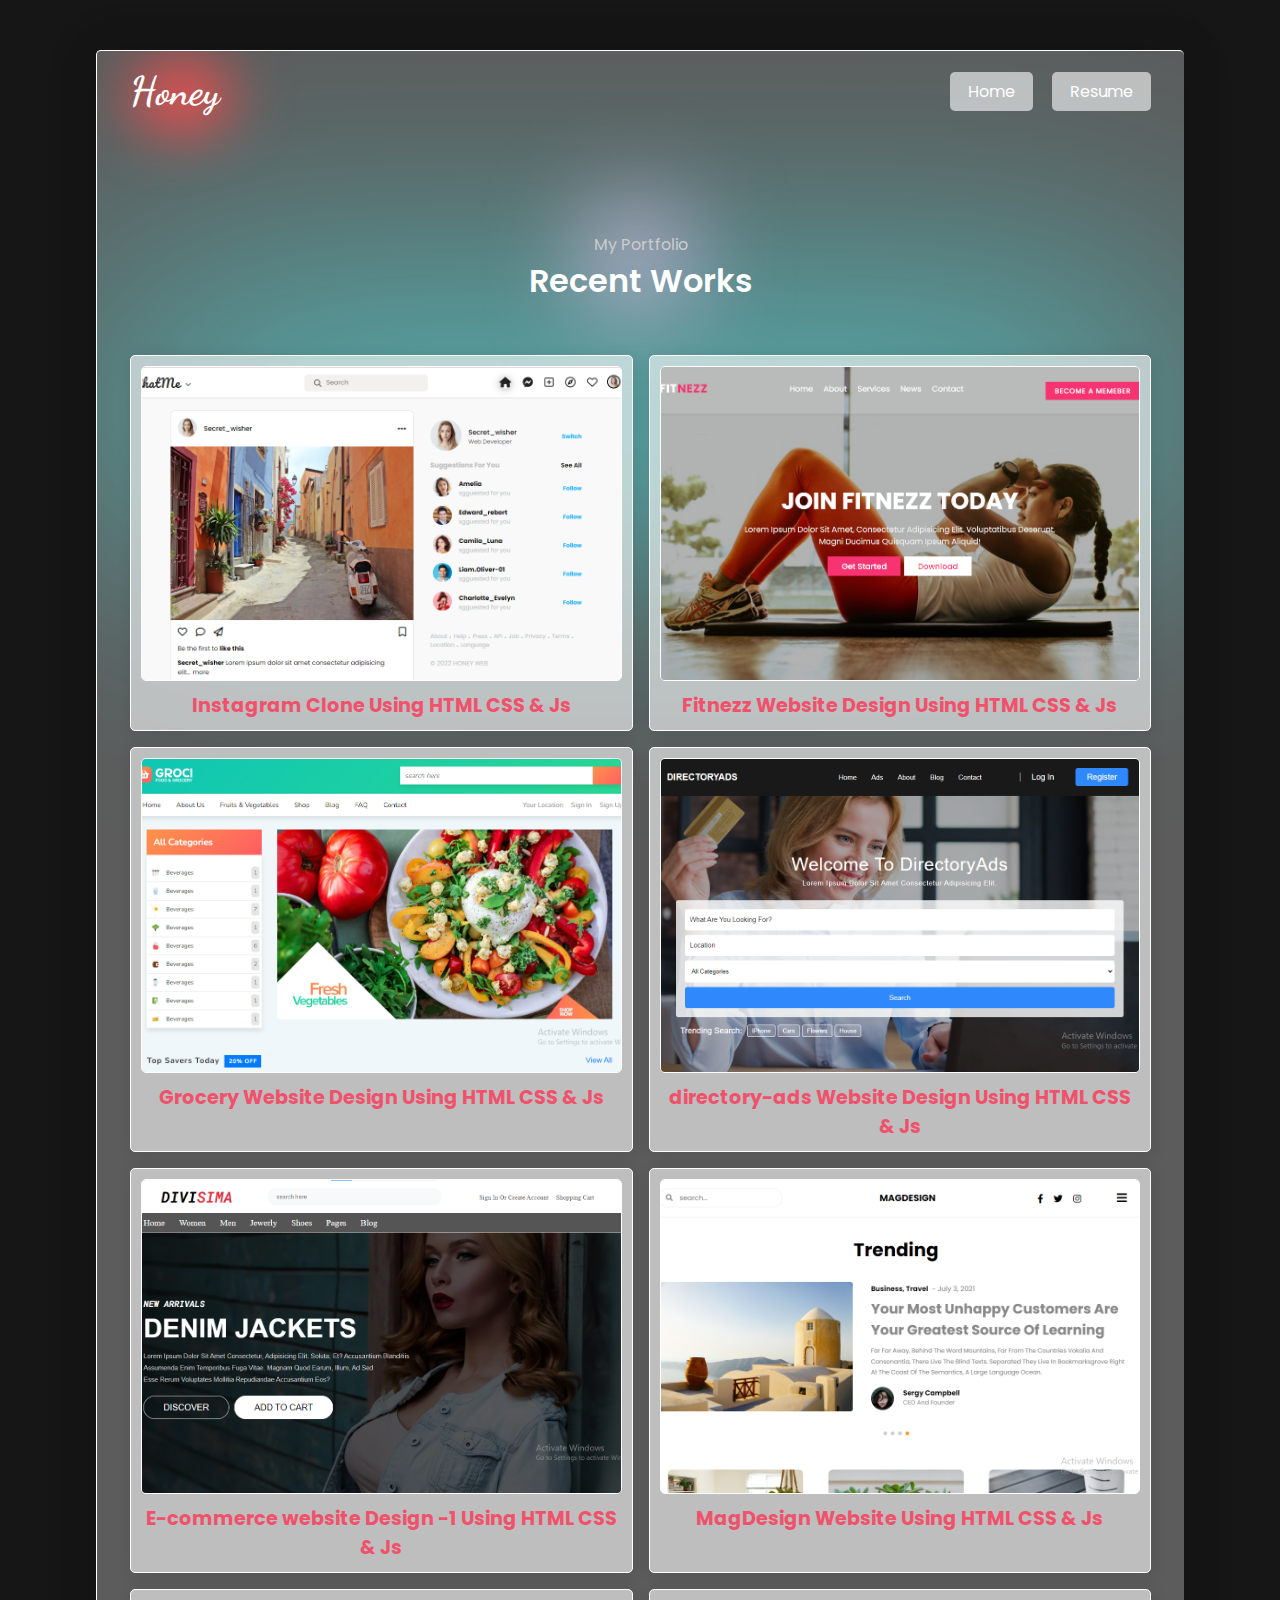
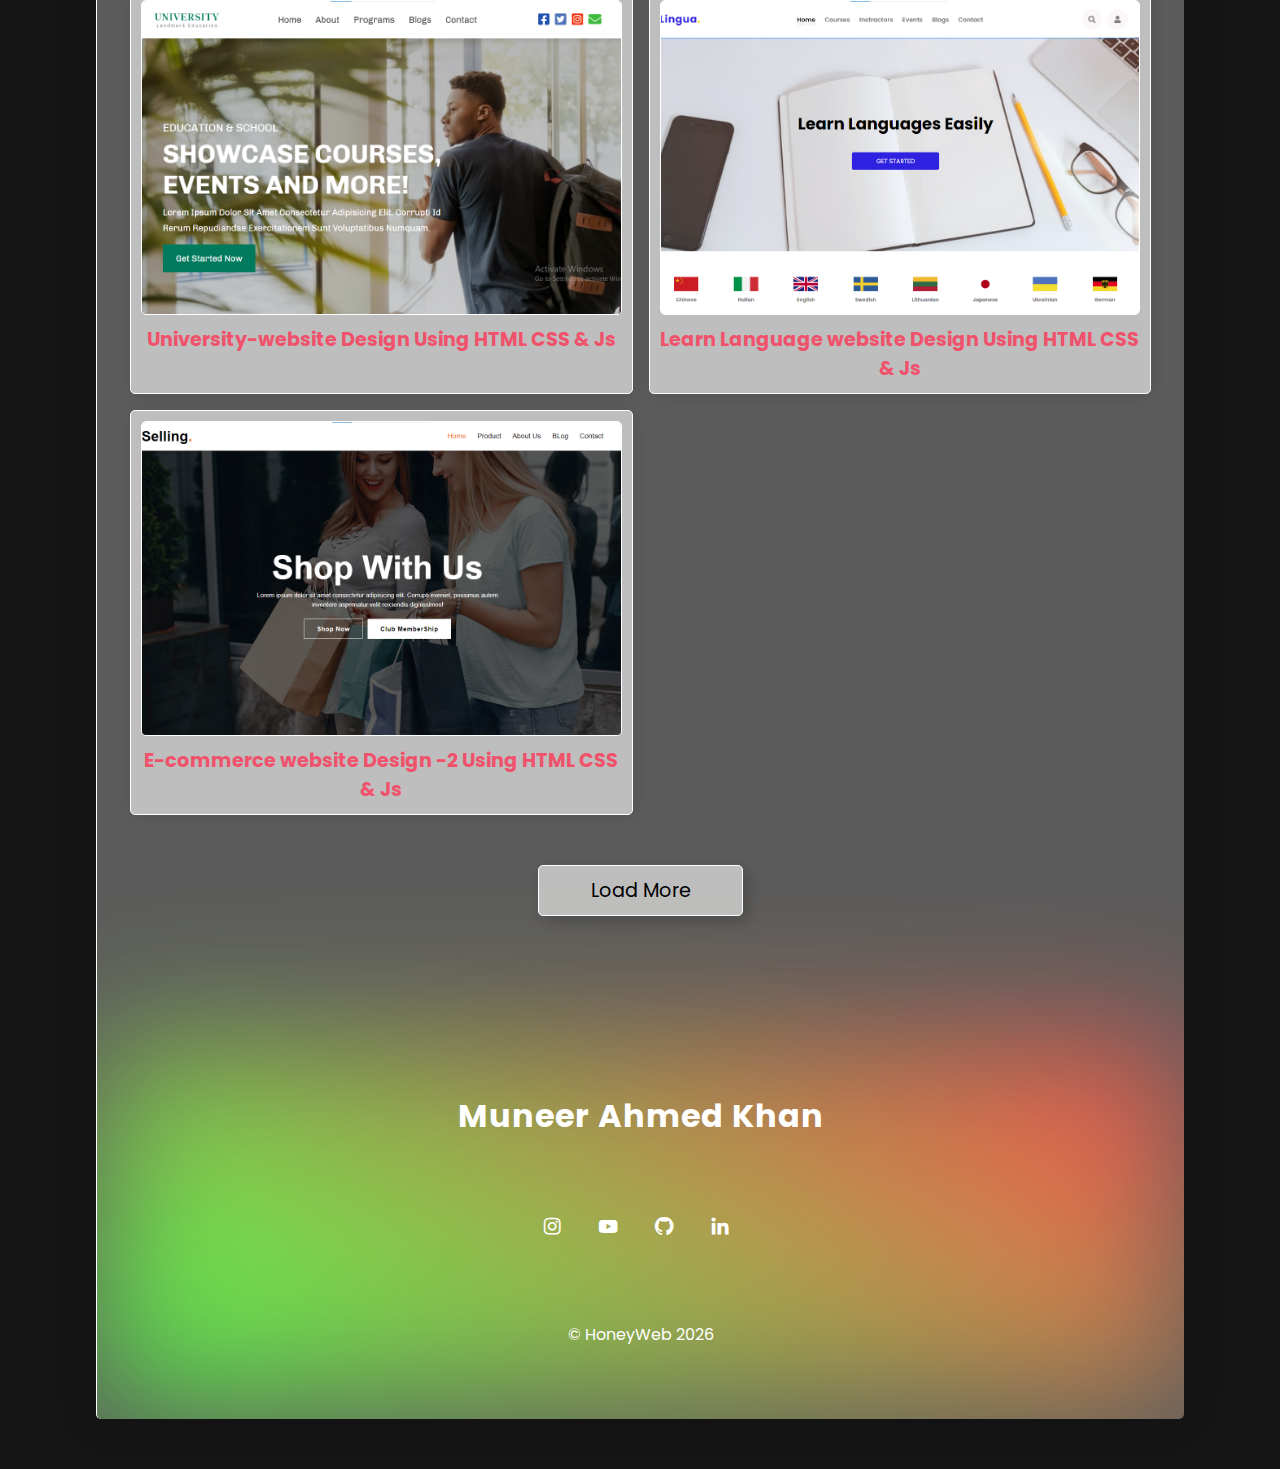
==== commit 5858183f: "get-full-year" ====
--- a/Project.html
+++ b/Project.html
@@ -582,6 +582,11 @@
     <script src="index.js"></script>
 
     <script>
+        
+        const date = new Date().getFullYear();
+
+        document.getElementById("year").innerHTML = date;
+        
         // For Load More Button
 
         const loadMoreBtn = document.querySelector("#project-load-btn");
@@ -603,4 +608,4 @@
 
 </body>
 
-</html>+</html>
